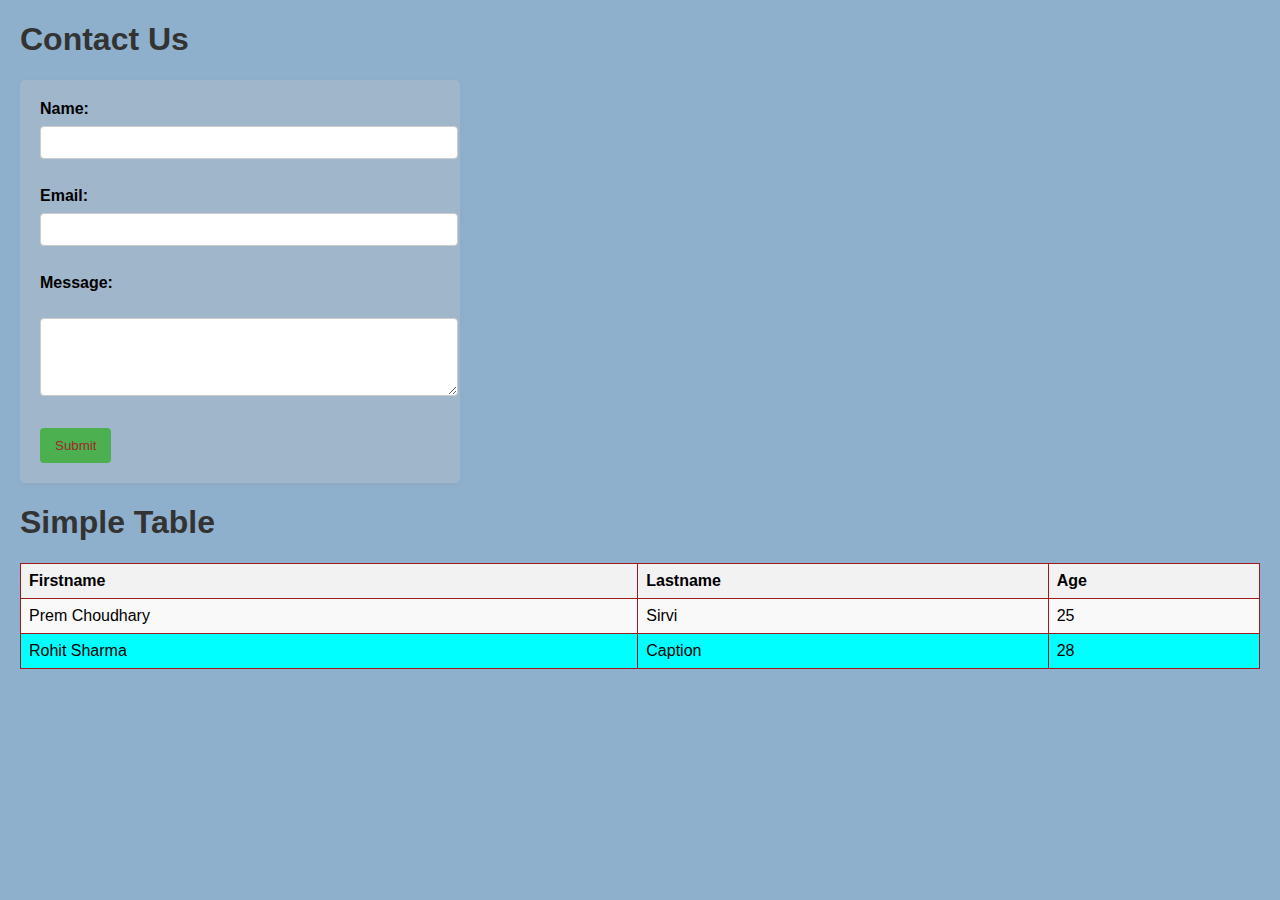
==== HTML/day2.html @ d8afac34 "HTML & CSS One Pages" ====
<!DOCTYPE html>
<html lang="en">
  <head>
    <meta charset="UTF-8" />
    <meta name="viewport" content="width=device-width, initial-scale=1.0" />
    <title>Form Example</title>
    <link rel="stylesheet" href="styles.css" />
  </head>
  <body>
    <h1>Contact Us</h1>
    <form action="/submit" method="post">
      <label for="name">Name:</label>
      <input type="text" id="name" name="name" required /><br /><br />

      <label for="email">Email:</label>
      <input type="email" id="email" name="email" required /><br /><br />

      <label for="message">Message:</label><br />
      <textarea
        id="message"
        name="message"
        rows="4"
        cols="50"
        required
      ></textarea
      ><br /><br />

      <input type="submit" value="Submit" />
    </form>
    <h1>Simple Table</h1>
    <table border="1">
      <tr>
        <th>Firstname</th>
        <th>Lastname</th>
        <th>Age</th>
      </tr>
      <tr>
        <td>Prem Choudhary</td>
        <td>Sirvi</td>
        <td>25</td>
      </tr>
      <tr>
        <td>Rohit Sharma</td>
        <td>Caption</td>
        <td>28</td>
      </tr>
    </table>
  </body>
</html>
---- HTML/styles.css ----
/* Styles for the entire document */
body {
  font-family: Arial, sans-serif;
  margin: 20px;
  background-color: #8eb0cc;
}

/* Styles for the heading */
h1 {
  color: #333;
  align-items: center;
}

/* Styles for the form */
form {
  background-color: #9fb6cb;
  padding: 20px;
  border-radius: 5px;
  box-shadow: 0 2px 4px rgba(144, 108, 108, 0.1);
  max-width: 400px;
  margin-bottom: 20px;
}

/* Styles for form labels */
form label {
  display: block;
  margin-bottom: 8px;
  font-weight: bold;
}

/* Styles for form inputs */
form input[type="text"],
form input[type="email"],
form textarea {
  width: 100%;
  padding: 8px;
  margin-bottom: 10px;
  border: 1px solid #ccc;
  border-radius: 4px;
}

/* Styles for form submit button */
form input[type="submit"] {
  background-color: #4caf50;
  color: rgb(157, 42, 42);
  padding: 10px 15px;
  border: none;
  border-radius: 4px;
  cursor: pointer;
}

/* Change submit button color on hover */
form input[type="submit"]:hover {
  background-color: #45a049;
}

/* Styles for the table */
table {
  width: 100%;
  border-collapse: collapse;
  margin-top: 20px;
  background-color: aqua;
}

/* Styles for table headers */
table th,
table td {
  border: 1px solid #9b1a1a;
  padding: 8px;
}

/* Styles for table header row */
table th {
  background-color: #f2f2f2;
  text-align: left;
}

/* Zebra striping for table rows */
table tr:nth-child(even) {
  background-color: #f9f9f9;
}

/* Highlight the table row on hover */
table tr:hover {
  background-color: #f1f1f1;
}
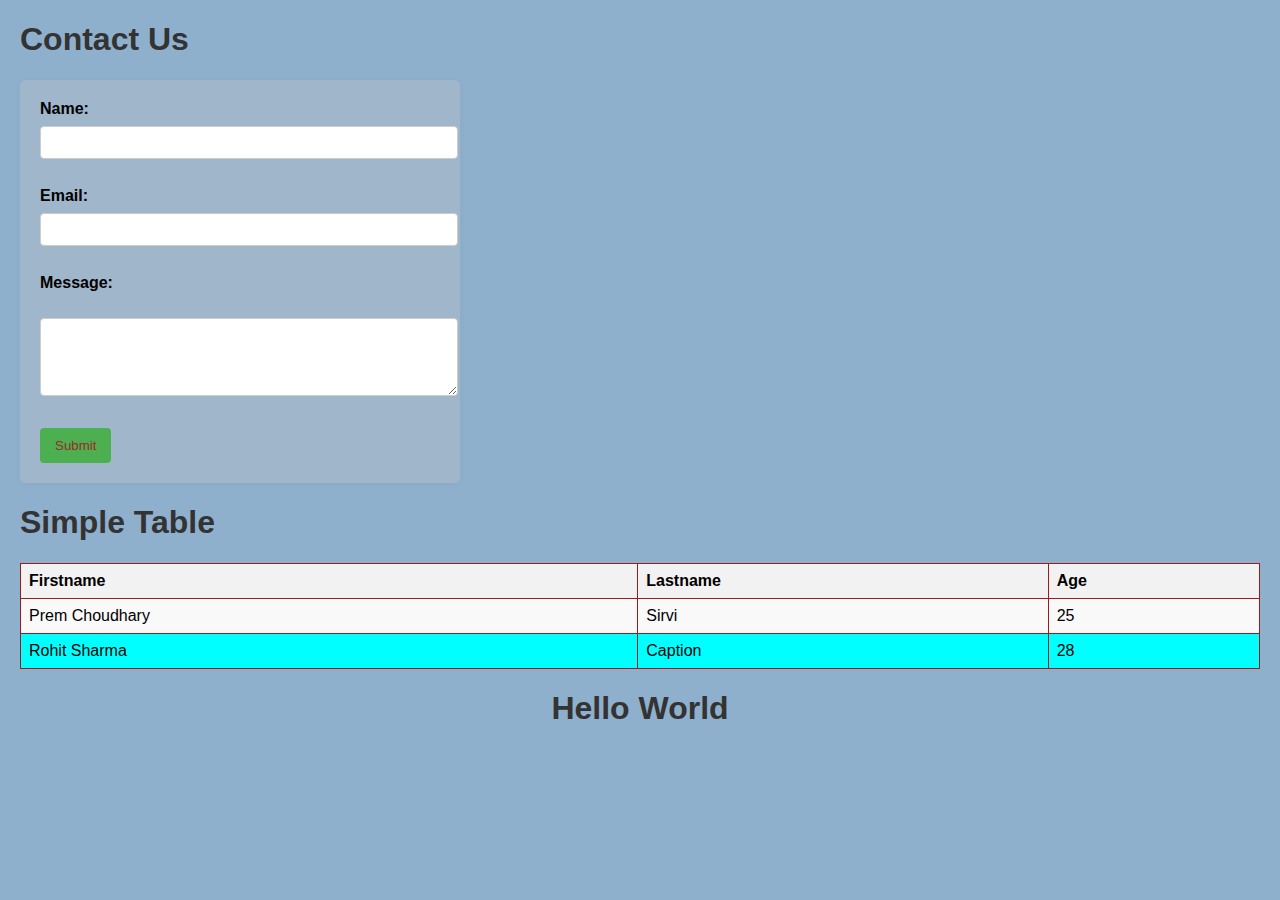
==== commit 46e27829: "div-heading" ====
--- a/HTML/day2.html
+++ b/HTML/day2.html
@@ -45,5 +45,10 @@
         <td>28</td>
       </tr>
     </table>
+    <center>
+      <div>
+        <h1>Hello World</h1>
+      </div>
+    </center>
   </body>
 </html>
--- a/HTML/styles.css
+++ b/HTML/styles.css
@@ -1,17 +1,14 @@
-/* Styles for the entire document */
 body {
   font-family: Arial, sans-serif;
   margin: 20px;
   background-color: #8eb0cc;
 }
 
-/* Styles for the heading */
 h1 {
   color: #333;
   align-items: center;
 }
 
-/* Styles for the form */
 form {
   background-color: #9fb6cb;
   padding: 20px;
@@ -21,14 +18,12 @@
   margin-bottom: 20px;
 }
 
-/* Styles for form labels */
 form label {
   display: block;
   margin-bottom: 8px;
   font-weight: bold;
 }
 
-/* Styles for form inputs */
 form input[type="text"],
 form input[type="email"],
 form textarea {
@@ -39,7 +34,6 @@
   border-radius: 4px;
 }
 
-/* Styles for form submit button */
 form input[type="submit"] {
   background-color: #4caf50;
   color: rgb(157, 42, 42);
@@ -49,12 +43,10 @@
   cursor: pointer;
 }
 
-/* Change submit button color on hover */
 form input[type="submit"]:hover {
   background-color: #45a049;
 }
 
-/* Styles for the table */
 table {
   width: 100%;
   border-collapse: collapse;
@@ -62,25 +54,21 @@
   background-color: aqua;
 }
 
-/* Styles for table headers */
 table th,
 table td {
   border: 1px solid #9b1a1a;
   padding: 8px;
 }
 
-/* Styles for table header row */
 table th {
   background-color: #f2f2f2;
   text-align: left;
 }
 
-/* Zebra striping for table rows */
 table tr:nth-child(even) {
   background-color: #f9f9f9;
 }
 
-/* Highlight the table row on hover */
 table tr:hover {
   background-color: #f1f1f1;
 }
